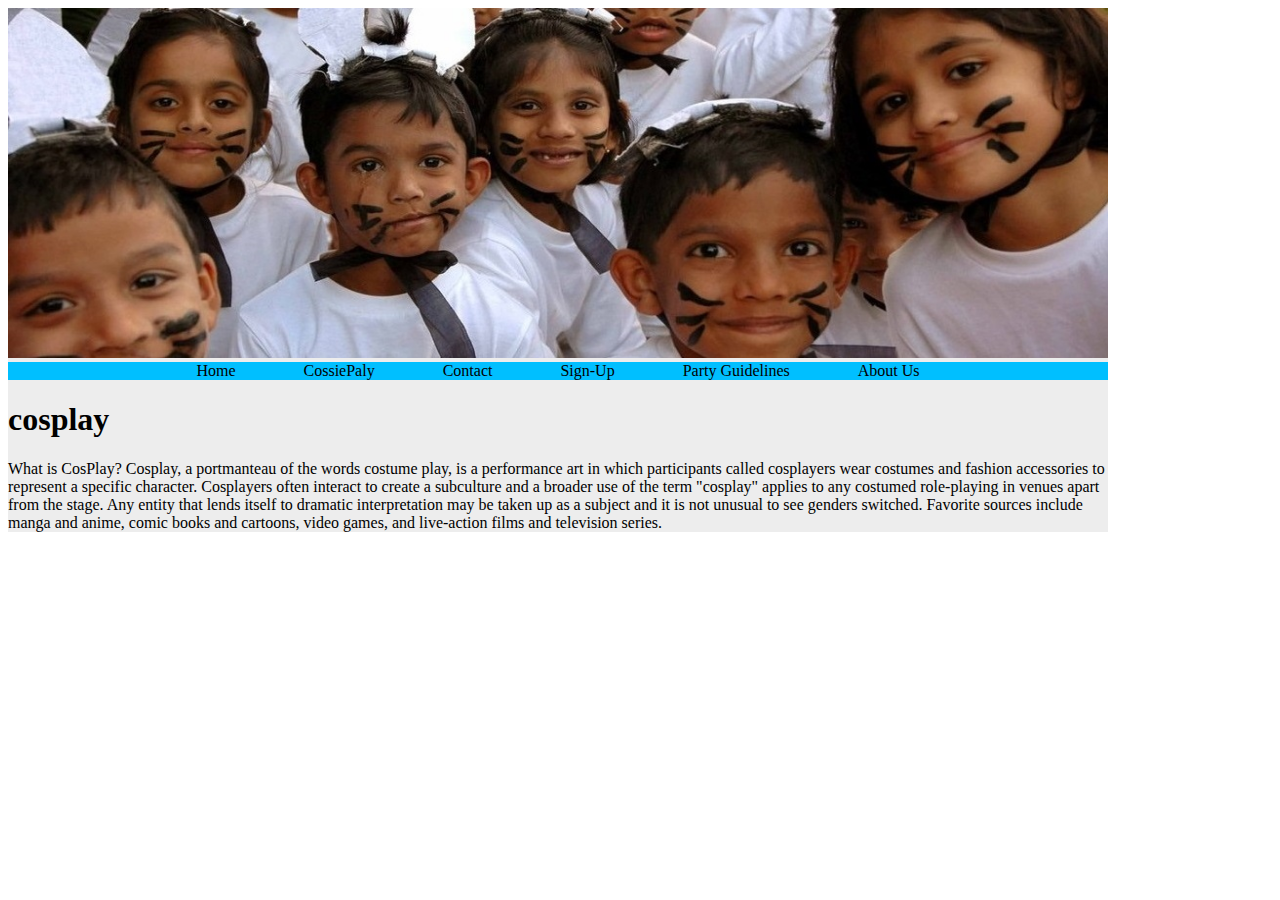
==== index.html @ c328773a "5.21" ====
<!doctype html>
<html>
<head>
<meta charset="utf-8">
<title>Cossi Play</title>
<link href="index.css" rel="stylesheet" type="text/css">
</head>

<body>
<div class = "body1">
<img src="we-re-rabbits-1439192-1279x850.jpg" width="1100" height="350" alt=""/>
<div class="menu" id="menu">
	<ul>
	  <li>Home</li>
	  <li>CossiePaly </li>
	  <li>Contact</li>
	  <li>Sign-Up </li>
    <li>Party Guidelines</li>
    <li>About Us</li>
	</ul>
    <h1>cosplay
    </h1>
	<p>What is CosPlay? Cosplay, a portmanteau of the words costume play, is a performance art in which participants called cosplayers wear costumes and fashion accessories to represent a specific character. Cosplayers often interact to create a subculture and a broader use of the term "cosplay" applies to any costumed role-playing in venues apart from the stage. Any entity that lends itself to dramatic interpretation may be taken up as a subject and it is not unusual to see genders switched. Favorite sources include manga and anime, comic books and cartoons, video games, and live-action films and television series. </p>
</div>
</div>
</body>
</html>
---- index.css ----
@charset "utf-8";

.body1{
	width: 1100px;
	background-color:#EDEDED;
	}

.menu ul{
	background-color: #00BFFF;
	text-align:center;
	list-style:none;
	
	/*margin-left:auto;*/
/*margin-right:auto;*/
/*width:70%;*/
}
.menu ul li{
	margin:2em;
	display:inline;
	}

ul
{
list-style-type:none;
margin:0;
padding:0;
}
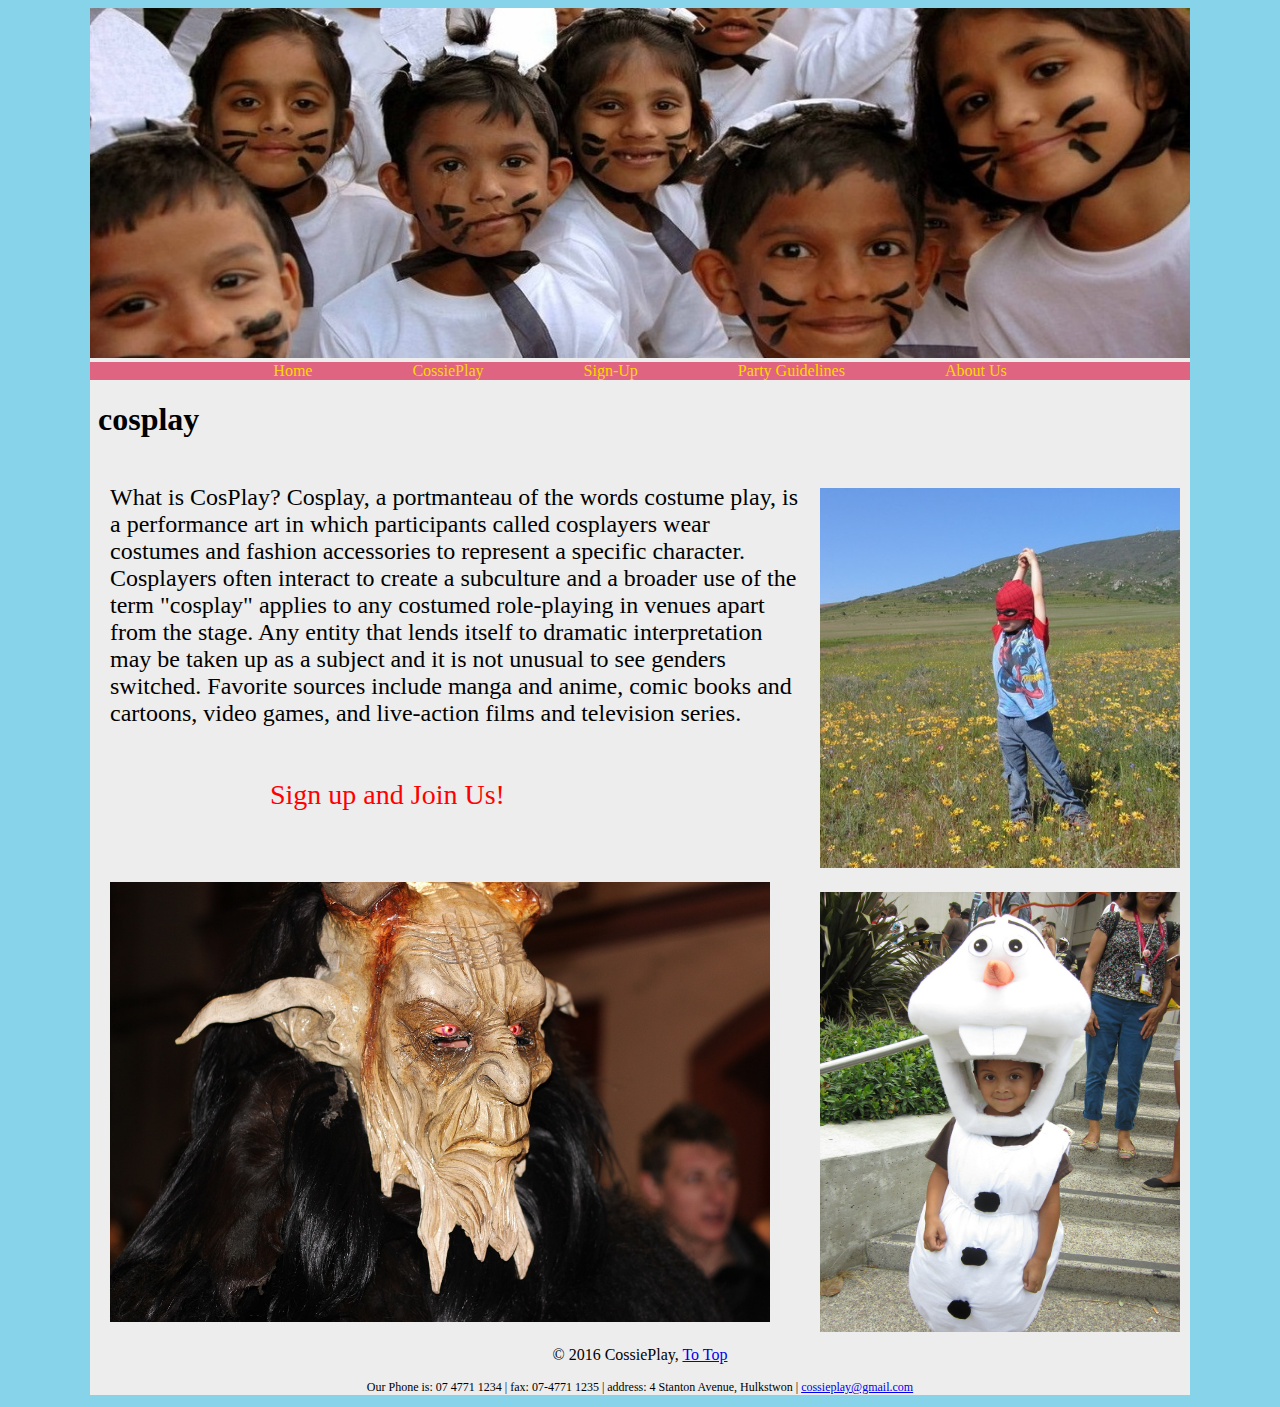
==== commit 0f0af6cc: "5.26" ====
--- a/index.html
+++ b/index.html
@@ -2,26 +2,50 @@
 <html>
 <head>
 <meta charset="utf-8">
-<title>Cossi Play</title>
+<title>CossiePlay</title>
 <link href="index.css" rel="stylesheet" type="text/css">
+<link href="footer.css" rel="stylesheet" type="text/css">
 </head>
 
 <body>
 <div class = "body1">
-<img src="we-re-rabbits-1439192-1279x850.jpg" width="1100" height="350" alt=""/>
+<img src="we-re-rabbits-1439192-1279x850.jpg" width="1100" height="350" alt="" />
 <div class="menu" id="menu">
 	<ul>
-	  <li>Home</li>
-	  <li>CossiePaly </li>
-	  <li>Contact</li>
-	  <li>Sign-Up </li>
-    <li>Party Guidelines</li>
-    <li>About Us</li>
+	  <li><a href="index.html">Home</a></li>
+   	  <li><a href="CossiePlay.html">CossiePlay</a></li>
+	  <li><a href="Signup.html">Sign-Up</a></li>
+    	<li><a href="Party.html">Party Guidelines</a></li>
+    	<li><a href="Aboutus.html">About Us</a></li>
 	</ul>
-    <h1>cosplay
-    </h1>
+	<h1> &nbsp;cosplay</h1>
+	<div class="artitle1">
+    &nbsp;
+    &nbsp;
+    <div class="left">
 	<p>What is CosPlay? Cosplay, a portmanteau of the words costume play, is a performance art in which participants called cosplayers wear costumes and fashion accessories to represent a specific character. Cosplayers often interact to create a subculture and a broader use of the term "cosplay" applies to any costumed role-playing in venues apart from the stage. Any entity that lends itself to dramatic interpretation may be taken up as a subject and it is not unusual to see genders switched. Favorite sources include manga and anime, comic books and cartoons, video games, and live-action films and television series. </p>
+          <p class="Signup"> &nbsp; &nbsp; &nbsp; &nbsp; &nbsp; &nbsp; &nbsp; &nbsp; &nbsp; &nbsp; <a href="Signup.html">Sign up and Join Us!</a></p>
+    </div>
+    <div class="right">
+    <img src="spiderman-in-nature-2-1258899-640x480.jpg" width="360" height="380" alt=""/>
+</div>
+    </div>
+    
+    <div class="Sign">
+<div class="left">
+    <img src="devils-570861.jpg" width="660" height="440" alt=""/>
+</div>
+      <div class="right">
+    <img src="olaf-630522_1280.jpg" width="360" height="440" alt=""/>    </div>
+    </div>
+
+
+</div>
+<div class="footer">
+<p> © 2016 CossiePlay, <a href="#" target="_top">To Top</a></p>
+<p class="contact">Our Phone is: 07 4771 1234 | fax: 07-4771 1235 | address: 4 Stanton Avenue, Hulkstwon | <a href="mailto:cossieplay.com"> cossieplay@gmail.com</a></p>
 </div>
 </div>
 </body>
+
 </html>
--- a/index.css
+++ b/index.css
@@ -1,28 +1,77 @@
 @charset "utf-8";
+@import url("price.css");
+
+body{
+	background: #87D3EA}
 
 .body1{
 	width: 1100px;
 	background-color:#EDEDED;
+	margin:auto;
 	}
 
 .menu ul{
-	background-color: #00BFFF;
+	background-color: #DF6482;
 	text-align:center;
 	list-style:none;
+	color: gold;
 	
 	/*margin-left:auto;*/
 /*margin-right:auto;*/
 /*width:70%;*/
 }
+
 .menu ul li{
-	margin:2em;
+	margin:3em;
 	display:inline;
+	
 	}
 
+.menu ul li a{
+	text-decoration:none;
+	color:gold;
+	}
+.menu ul li a:hover{
+	
+	color: gray;}
+.menu ul li a:active{
+	color: black;}
+
+.head2{
+	text-align:center;
+	}
+	
 ul
 {
 list-style-type:none;
 margin:0;
 padding:0;
 } 
+.artitle1{
+	diplay:inline-block;}
+.left{
+	font-size:24px;float:left;margin-left: 20px; margin-right:10px;width:690px;}
+.Signup{
+	float:left;margin-left: 20px;width:700px;font-size:28px; color:red;}
+	
+.Signup a{
+	text-decoration:none;
+	color:red;
+	}
+.menu ul li a:hover{
+	
+	color: gray;}
+.menu ul li a:active{
+	color: black;}
 
+.partybody{
+	width:650px;margin-left: 20px; margin-right:10px;float:left;font-size:20px;
+	}
+
+
+#wellcome{
+	color:#1E90FF;
+	}	
+
+.right{
+	float:left; margin:10px; margin-right:0px; }--- a/footer.css
+++ b/footer.css
@@ -0,0 +1,10 @@
+@charset "utf-8";
+
+.footer{
+	width:1100px;
+	margin-bottom:0px;
+	text-align:center;
+	}
+
+.contact{
+	font-size:12px}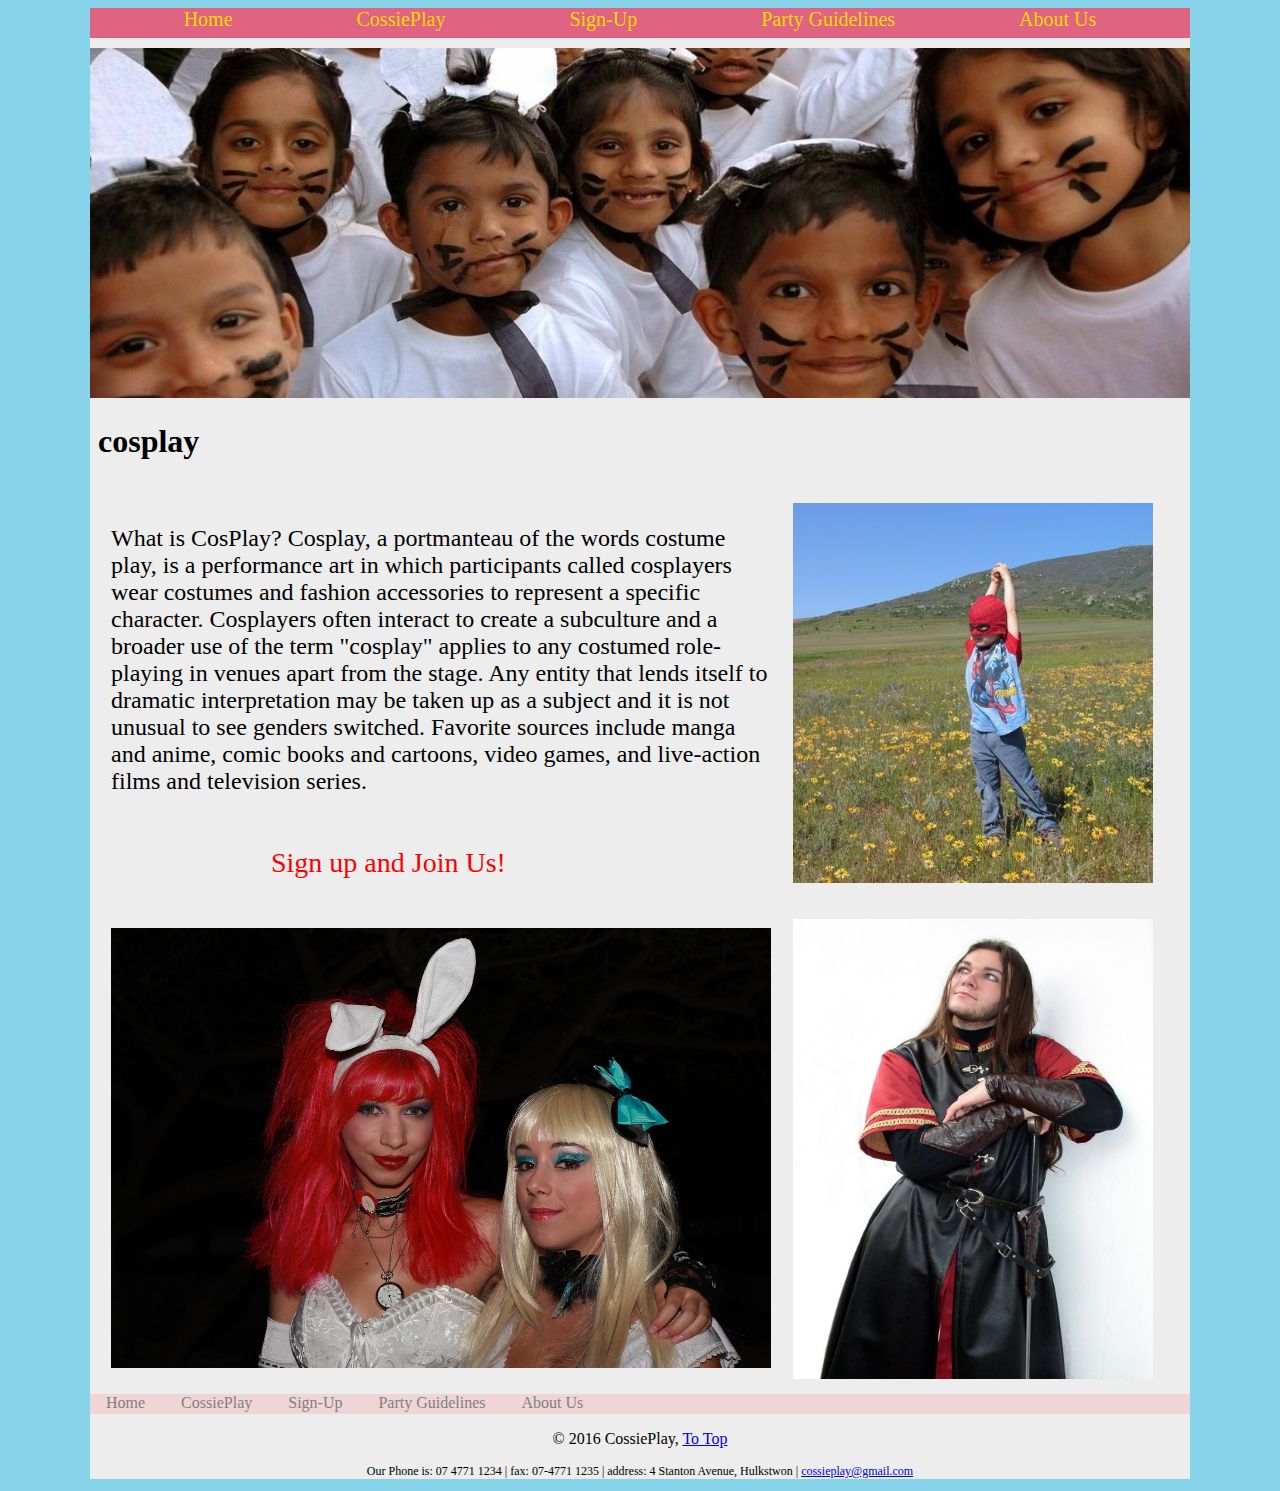
==== commit ca5e77fd: "Final" ====
--- a/index.html
+++ b/index.html
@@ -5,11 +5,11 @@
 <title>CossiePlay</title>
 <link href="index.css" rel="stylesheet" type="text/css">
 <link href="footer.css" rel="stylesheet" type="text/css">
+<link href="footmenu.css" rel="stylesheet" type="text/css">
 </head>
 
 <body>
 <div class = "body1">
-<img src="we-re-rabbits-1439192-1279x850.jpg" width="1100" height="350" alt="" />
 <div class="menu" id="menu">
 	<ul>
 	  <li><a href="index.html">Home</a></li>
@@ -18,29 +18,45 @@
     	<li><a href="Party.html">Party Guidelines</a></li>
     	<li><a href="Aboutus.html">About Us</a></li>
 	</ul>
+    </div>
+    <img src="we-re-rabbits-1439192-1279x850.jpg" width="1100" height="350" alt="" />
 	<h1> &nbsp;cosplay</h1>
-	<div class="artitle1">
+    <table>
+    <tr><td>	
+    <div class="artitle1">
     &nbsp;
     &nbsp;
     <div class="left">
 	<p>What is CosPlay? Cosplay, a portmanteau of the words costume play, is a performance art in which participants called cosplayers wear costumes and fashion accessories to represent a specific character. Cosplayers often interact to create a subculture and a broader use of the term "cosplay" applies to any costumed role-playing in venues apart from the stage. Any entity that lends itself to dramatic interpretation may be taken up as a subject and it is not unusual to see genders switched. Favorite sources include manga and anime, comic books and cartoons, video games, and live-action films and television series. </p>
           <p class="Signup"> &nbsp; &nbsp; &nbsp; &nbsp; &nbsp; &nbsp; &nbsp; &nbsp; &nbsp; &nbsp; <a href="Signup.html">Sign up and Join Us!</a></p>
     </div>
-    <div class="right">
+    </div>
+    </td>
+    <td>  
+      <div class="right">
     <img src="spiderman-in-nature-2-1258899-640x480.jpg" width="360" height="380" alt=""/>
 </div>
-    </div>
-    
-    <div class="Sign">
-<div class="left">
-    <img src="devils-570861.jpg" width="660" height="440" alt=""/>
+    </td></tr>
+    <tr><td>
+    <div class="left">
+    <img src="alice-in-wonderland-872612_1280.jpg" width="660" height="440" alt=""/>
 </div>
-      <div class="right">
-    <img src="olaf-630522_1280.jpg" width="360" height="440" alt=""/>    </div>
-    </div>
+</td><td>
+ <div class="right">
+    <img src="boromir-4-1478698.jpg" width="360" height="460" alt=""/>    </div>
+</td></tr></table>
 
+<div class="footmenu" id="footmenu1">
+	<ul>
+	  <li><a href="index.html">Home</a></li>
+   	  <li><a href="CossiePlay.html">CossiePlay</a></li>
+	  <li><a href="Signup.html">Sign-Up</a></li>
+    	<li><a href="Party.html">Party Guidelines</a></li>
+    	<li><a href="Aboutus.html">About Us</a></li>
+	</ul>
+</div>
+ 
 
-</div>
 <div class="footer">
 <p> © 2016 CossiePlay, <a href="#" target="_top">To Top</a></p>
 <p class="contact">Our Phone is: 07 4771 1234 | fax: 07-4771 1235 | address: 4 Stanton Avenue, Hulkstwon | <a href="mailto:cossieplay.com"> cossieplay@gmail.com</a></p>
--- a/index.css
+++ b/index.css
@@ -15,6 +15,8 @@
 	text-align:center;
 	list-style:none;
 	color: gold;
+	height:30px;
+	margin-bottom:10px;
 	
 	/*margin-left:auto;*/
 /*margin-right:auto;*/
@@ -24,6 +26,7 @@
 .menu ul li{
 	margin:3em;
 	display:inline;
+	font-size:20px
 	
 	}
 
@@ -50,7 +53,7 @@
 .artitle1{
 	diplay:inline-block;}
 .left{
-	font-size:24px;float:left;margin-left: 20px; margin-right:10px;width:690px;}
+	font-size:24px;float:left;margin-left: 20px; margin-right:10px;width:660px;}
 .Signup{
 	float:left;margin-left: 20px;width:700px;font-size:28px; color:red;}
 	
@@ -65,10 +68,11 @@
 	color: black;}
 
 .partybody{
-	width:650px;margin-left: 20px; margin-right:10px;float:left;font-size:20px;
+	width:650px;margin-left: 30px; margin-right:10px;float:left;font-size:20px;
 	}
 
-
+#cosplayparty{
+	margin-left:30px;margin-right:150px;font-size:20px;}
 #wellcome{
 	color:#1E90FF;
 	}	
--- a/footmenu.css
+++ b/footmenu.css
@@ -0,0 +1,30 @@
+@charset "utf-8";
+
+
+
+.footmenu ul{
+	background-color: #F0D5D6;
+	text-align:left;
+	list-style:none;
+	color: gold;
+	height:20px;
+	margin-bottom:10px;
+	
+}
+
+
+.footmenu ul li{
+	margin:1em;
+	display:inline;
+	font-size:16px
+	
+	}
+	
+.footmenu ul li a{
+	text-decoration:none;
+	color:gray;
+	}
+.menu ul li a:hover{
+	color: yellow;}
+.menu ul li a:active{
+	color: gray;}